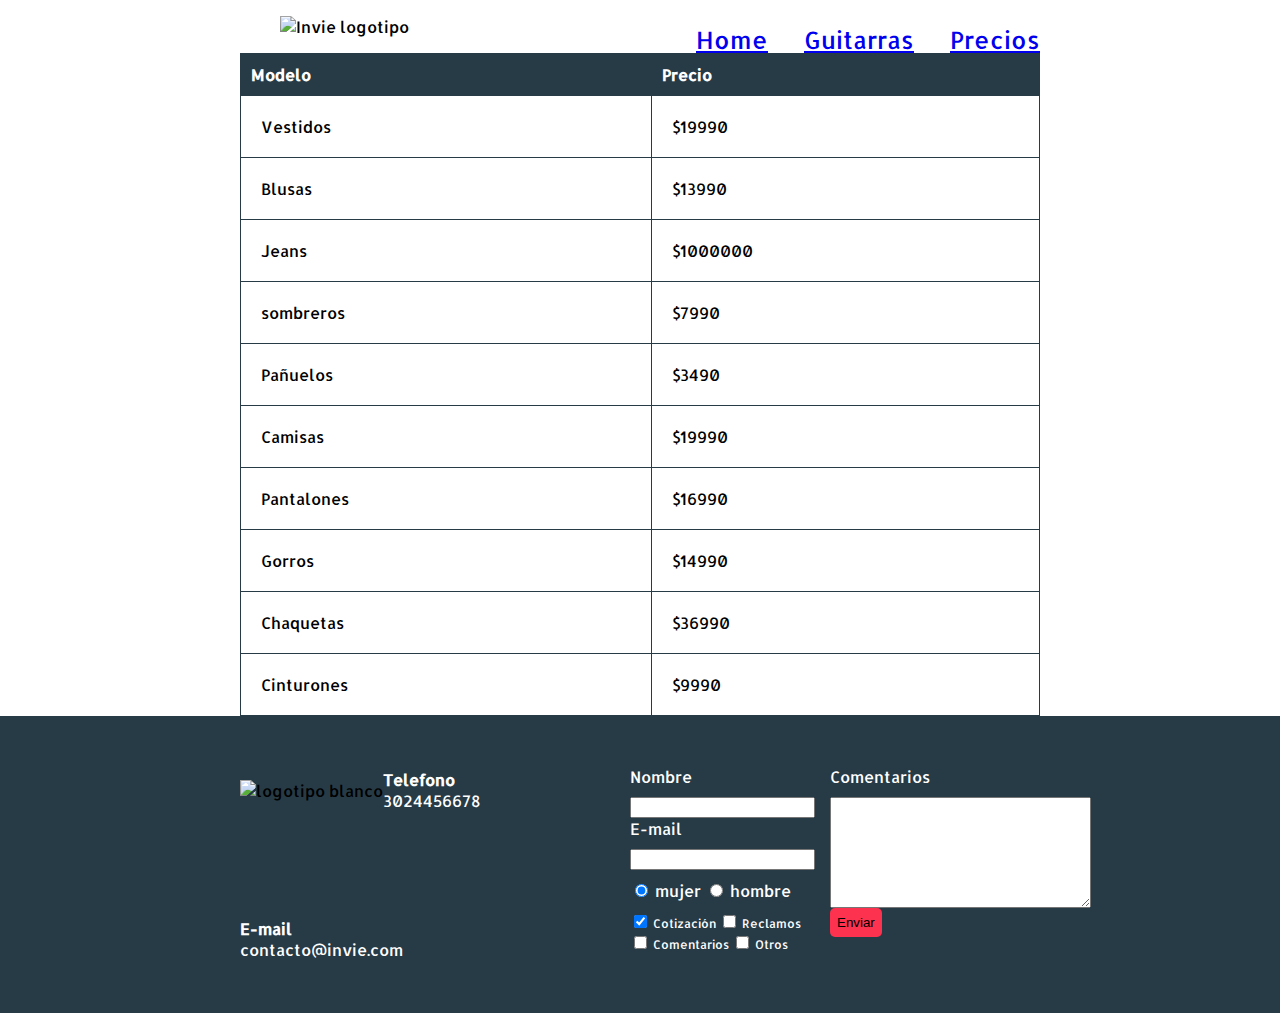
==== precios.html @ 4660ee89 "Update precios.html" ====
<!DOCTYPE html>
<html>

<head>
    <title>Invie - tus mejores guitarras!!</title>
    <meta charset="utf-8" />
    <link href='https://fonts.googleapis.com/css?family=Montserrat:400,700|Allerta' rel='stylesheet' type='text/css'>
    <link rel="stylesheet" href="css/invie.css" />
</head>

<body>
    <header id="header" class="header contenedor">
        <!-- header -->
        <figure class="logotipo">
            <!-- logotipo -->
            <img src="img/invie.png" width="186" height="60" alt="Invie logotipo" />
        </figure>
        <nav class="menu">
            <!-- menu -->
            <ul>
                <li>
                    <a href="index.html">Home</a>
                </li>
                <li>
                    <a href="index.html#guitarras">Guitarras</a>
                </li>
                <li>
                    <a href="precios.html">Precios</a>
                </li>
            </ul>
        </nav>
    </header>
    <section class="tabla">
        <div class="contenedor">
            <table>
                <thead>
                    <tr>
                        <th>Modelo</th>
                        <th>Precio</th>
                    </tr>
                </thead>
                <tbody>
                    <tr>
                        <td>Vestidos</td>
                        <td>$19990</td>
                    </tr>
                    <tr>
                        <td>Blusas</td>
                        <td>$13990</td>
                    </tr>
                    <tr>
                        <td>Jeans</td>
                        <td>$1000000</td>
                    </tr>
                     <tr>
                        <td>sombreros</td>
                        <td>$7990</td>
                    </tr>
                     <tr>
                        <td>Pañuelos</td>
                        <td>$3490</td>
                    </tr>
                     <tr>
                        <td>Camisas</td>
                        <td>$19990</td>
                    </tr>
                     <tr>
                        <td>Pantalones</td>
                        <td>$16990</td>
                    </tr>
                     <tr>
                        <td>Gorros</td>
                        <td>$14990</td>
                    </tr>
                     <tr>
                        <td>Chaquetas</td>
                        <td>$36990</td>
                    </tr>
                     <tr>
                        <td>Cinturones</td>
                        <td>$9990</td>
                    </tr>
                </tbody>
            </table>
        </div>
    </section>
    <footer class="footer">
        <div class="contenedor">
            <div class="contacto">
                <img src="img/invie-white.png" alt="logotipo blanco" />
                <a href="tel:+573024456678"><strong>Telefono</strong> <span>3024456678</span></a>
                <a href="mailto:contacto@invie.com"><strong>E-mail</strong> <span>contacto@invie.com</span></a>
            </div>
            <form class="formulario">
                <div class="col1">
                    <label for="nombre">Nombre</label>
                    <input type="text" required id="nombre" name="nombre" />
                    <label for="email">E-mail</label>
                    <input type="email" required id="email" name="email" />
                    <div class="sexo">
                        <label for="mujer">
                    <input type="radio" id="mujer" checked name="sexo" value="mujer"> mujer
                  </label>
                        <label for="hombre">
                    <input type="radio" id="hombre" name="sexo" value="hombre"> hombre
                  </label>
                    </div>
                    <div class="intereses">
                        <label for="cotizacion">
                    <input type="checkbox" checked id="cotizacion" name="intereses" value="cotizacion"> Cotización
                  </label>
                        <label for="reclamos">
                    <input type="checkbox" id="reclamos" name="intereses" value="reclamos"> Reclamos
                  </label>
                        <label for="comentarios">
                    <input type="checkbox" id="comentarios" name="intereses" value="comantarios"> Comentarios
                  </label>
                        <label for="otros">
                    <input type="checkbox" id="otros" name="intereses" value="otros"> Otros
                  </label>
                    </div>
                </div>
                <div class="col2">
                    <label for="comentarios">Comentarios</label>
                    <textarea name="comantarios" id="comentarios" cols="30" rows="7"></textarea>
                    <input type="submit" value="Enviar" class="button" />
                </div>
            </form>
        </div>
    </footer>
</body>

</html>
---- css/invie.css ----
/** {
  width: tamaño;
  height: tamaño;
  padding: 10px;
  padding-top: 10px;
  padding-right: 13px;
  padding-left: 15px;
  padding-bottom: 5px;
  padding: 10px 13px 5px 15px;
  margin: 10px;
  margin-top: 10px;
  margin-right: 13px;
  margin-left: 15px;
  margin-bottom: 5px;
  margin: 10px 13px 5px 15px;
  border: 2px solid red;
}*/

body {
    font-family:'Allerta',cursive;
    margin: 0;
}

.button {
    border-radius: 5px;
    border: none;
    background: #fd324e;
    color: cream;
    padding: 7px;
}

.titulo {
    font-family: 'Montserrat', sans-serif;
    font-size: 70px;
    margin-bottom: 0;
    margin-top: 70px;
}

.title-a {
    font-size: 24px;
    margin-top: 0;
}

.title-b {
    font-size: 50px;
    margin-bottom: 20px;
}

.guitarras {
    color: #1F313C;
}

.guitarras h2 {
    font-family: 'Montserrat', sans-serif;
    font-size: 35px;
}

.portada {
    background-image: url('../img/Portada lista1.jpeg');
    color: cornsilk;
    padding: 2px;
}

.portada button {
    margin-bottom: 70px;
}

.menu {
    font-size: 24px;
    display: inline-block;
    position: absolute;
    right: 0;
}

.menu li {
    display: inline-block;
    margin-left: 30px;
}

.logotipo {
    display: inline-block;
}

.contenedor {
    width: 800px;
    margin: auto;
}

.guitarra {
    margin: 25px;
    padding: 25px;
    /*overflow: hidden;*/
    border: 1px solid #1F313C;
    border-radius: 8px;
}

.guitarra ol {
    padding: 0;
}

.derecha {
    float: right;
    position: relative;
    top: 20px;
}

.izquierda {
    float: left;
    position: relative;
    top: -5px;
}

.contenedor-guitarra-a {
    padding-left: 20px;
}

.contenedor-guitarra-b {
    margin-left: 370px;
}

.header {
    position: relative;
}

.footer {
    background: #273b47;
}

.contacto {
    display: flex;
    width: 300px;
    flex-wrap: wrap;
    align-items: center;
}

.contacto img {
    display: block;
}

.contacto strong {
    display: block;
}

.contacto a {
    color: white;
    text-decoration: none;
    margin: 10px 10px 10px 0;
}

.footer .contenedor {
    display: flex;
    justify-content: space-between;
}

.formulario {
    display: flex;
    width: 400px;
    color: white;
    padding: 50px 10px;
}

.col1,
.col2 {
    display: flex;
    flex-direction: column;
}

.col1 {
    margin-right: 15px;
}

.col2 {
    align-items: flex-start;
}

.intereses label {
    font-size: 12px;
}

.formulario label,
.sexo,
.intereses {
    margin-bottom: 10px;
}

.sexo {
    margin-top: 10px;
}

table {
    width: 100%;
    border: 100px;
}

th {
    background: #273b47;
    color: white;
    text-align: left;
    padding-left: 15px;
}

th {
    padding: 10px;
}

td {
    padding: 20px;
}

table,
th,
td {
    border: 1px solid #273b47;
    border-collapse: collapse;
}
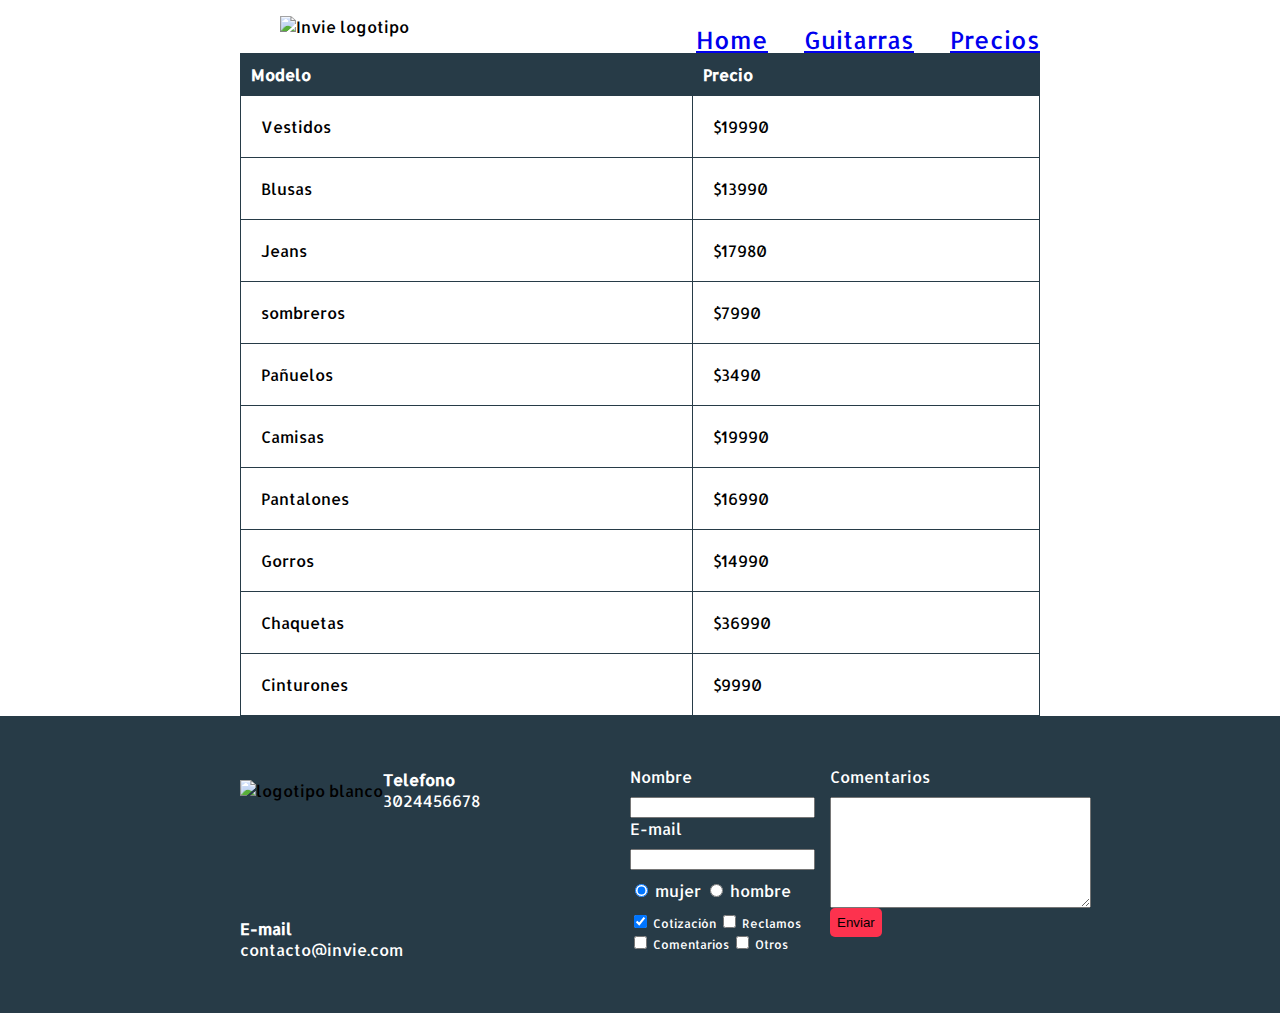
==== commit bef4030e: "Update precios.html" ====
--- a/precios.html
+++ b/precios.html
@@ -50,7 +50,7 @@
                     </tr>
                     <tr>
                         <td>Jeans</td>
-                        <td>$1000000</td>
+                        <td>$17980</td>
                     </tr>
                      <tr>
                         <td>sombreros</td>
